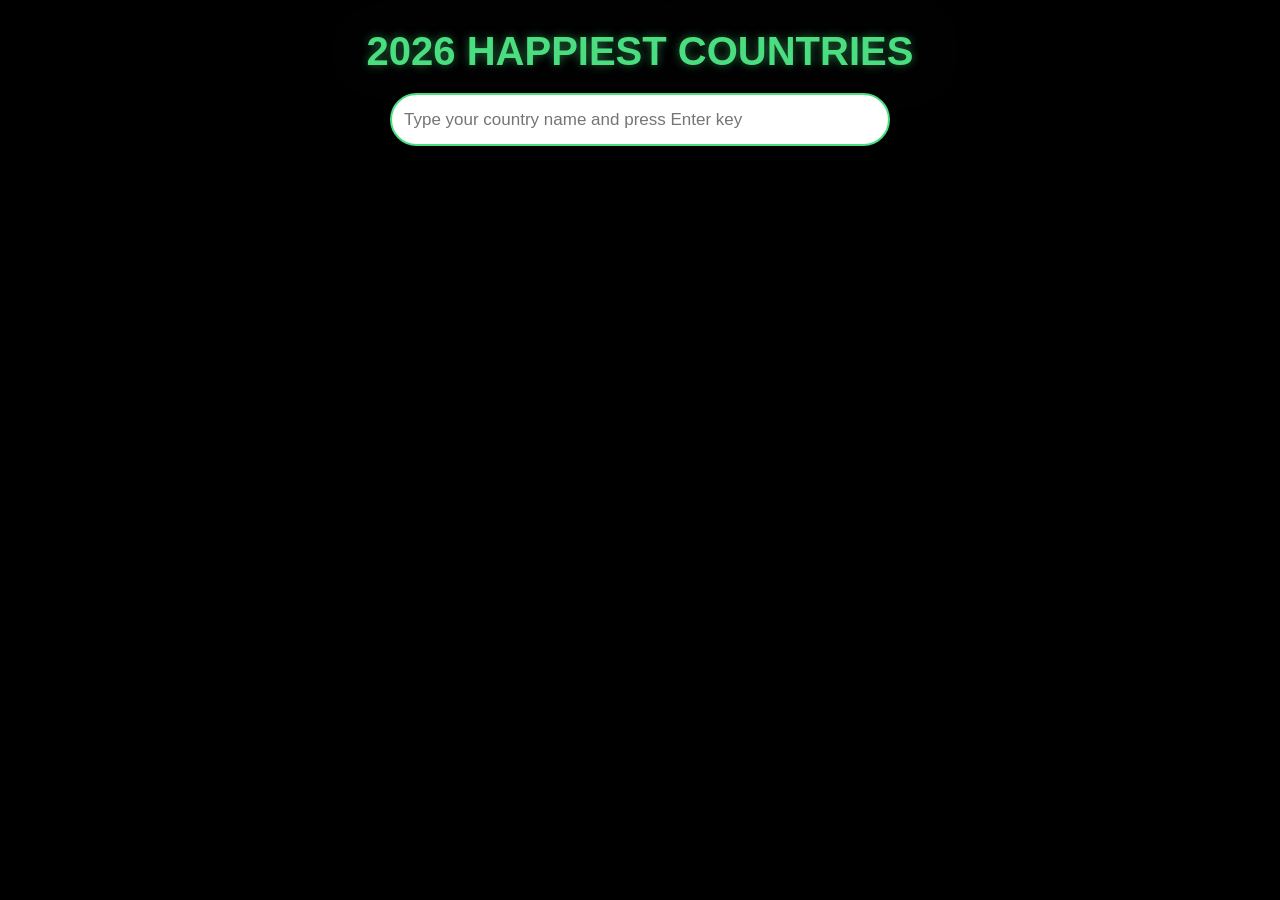
==== HAPPIEST-COUNTRIES-IN-2026(FRONT-END)/happiest-countries.html @ 95a08b8c "Initial commit: clean HTML, CSS, and JS" ====
<!DOCTYPE html>
<html lang="en">
<head>
    <meta charset="UTF-8">
    <meta name="viewport" content="width=device-width, initial-scale=1.0">
    <title>THE HAPPIEST COUNTRIES IN 2026</title>
    
    <link rel="stylesheet" href="https://stackpath.bootstrapcdn.com/bootstrap/4.5.2/css/bootstrap.min.css" integrity="sha384-JcKb8q3iqJ61gNV9KGb8thSsNjpSL0n8PARn9HuZOnIxN0hoP+VmmDGMN5t9UJ0Z" crossorigin="anonymous" />
    <script src="https://code.jquery.com/jquery-3.5.1.slim.min.js" integrity="sha384-DfXdz2htPH0lsSSs5nCTpuj/zy4C+OGpamoFVy38MVBnE+IbbVYUew+OrCXaRkfj" crossorigin="anonymous"></script>
    <script src="https://cdn.jsdelivr.net/npm/popper.js@1.16.1/dist/umd/popper.min.js" integrity="sha384-9/reFTGAW83EW2RDu2S0VKaIzap3H66lZH81PoYlFhbGU+6BZp6G7niu735Sk7lN" crossorigin="anonymous"></script>
    <script src="https://stackpath.bootstrapcdn.com/bootstrap/4.5.2/js/bootstrap.min.js" integrity="sha384-B4gt1jrGC7Jh4AgTPSdUtOBvfO8shuf57BaghqFfPlYxofvL8/KUEfYiJOMMV+rV" crossorigin="anonymous"></script>
    
    <link rel="stylesheet" href="happiest-countries.css">
</head>
<body>
 <script src = "happiest-countries.js" defer></script>

 <div class="bg-container p-2">
    <div class="container">
    <div class="row">

        <div class="col-12">
            <div class="title-container text-center">
                <h1 class="title-of-the-project">2026 HAPPIEST COUNTRIES</h1>
            </div>
        </div>

        <div class="col-12">
            <div class="form-container text-center">
                 <input class="input-el" id="inputEl" type="search" placeholder="Type your country name and press Enter key" />
            </div>
        </div>

        <div class="loader-card d-none" id="loader">
            <div class="face-container">
                <div class="dark-ring"></div>
                <div class="line-face">
                    <div class="mouth-wrapper">
                        <div class="mouth"></div>
                    </div>
                </div>
            </div>
            <div class="dark-dots">
                <span></span>
                <span></span>
                <span></span>
            </div>
        </div>

        <div class="col-12">
            <div class="results-container m-2" id="resultsContainer">
                </div>
              </div>
           </div>
        </div>
     </div>
  </div>
</body>
</html>
---- HAPPIEST-COUNTRIES-IN-2026(FRONT-END)/happiest-countries.css ----
/* GLOBAL & LAYOUT CONTAINER */
.bg-container{
    min-height:100vh;
    background-color: #000;
    padding-bottom: 40px;
}

/* HEADERS & INPUTS */
.title-container{
    display:flex;
    justify-content:center;
    align-items:center;
    gap:12px;
    flex-wrap:wrap;
}

.title-of-the-project{
    font-family:'Poppins', sans-serif;
    font-weight: 700;
    margin-top:18.75px;
    color:#4ade80;
    text-shadow: 0 0 10px rgba(74, 222, 128, 0.5), 0 0 120px rgba(74, 222, 128, 0.3);
}

.input-el{
    background: #fff;
    border: 2px solid #4ade80;
    border-radius: 30px;
    color:#111827;
    font-family: 'Nunito', sans-serif;
    outline: none;
    font-size: 17px;
    padding:12px;
    margin-top: 10px;
    width: 500px;
    max-width: 90%;
}

.input-el:focus{
    box-shadow: 0 0 15px rgba(74, 222, 128, 0.4);
}

/* COUNTRY SEARCH RESULTS CONTAINER */
.results-container{
   padding: 4px;
}

.country-all-details-container{
    margin-top: 25px;
    border-radius: 20px;  
    border:1px solid rgba(255, 255, 255, 0.08);
    background: linear-gradient(135deg, rgb(25, 25, 25), rgb(45, 45, 45));
    box-shadow: 0 0 20px rgba(74, 222, 128, 0.15);
    overflow: hidden;
    transition: all 0.3s ease;
}

.country-all-details-container:hover{
    transform: translateY(-5px);
    box-shadow: 0 0 30px rgba(74, 222, 128, 0.25);
}

.heading-el{
    text-align: center;
    font-family: "Georgia";
    font-weight: bold;
    font-size: 55px;
    margin: 15px 0;
    color:white;
    letter-spacing: 2px;
}

hr{
    border:0;
    border-top: 1px solid #3a3a3a;
    margin: 20px 0;
}

.text-and-image-container{
    display: flex;
    justify-content: space-between;
    align-items: center;
    padding: 20px;
    flex-wrap: wrap;
}

.text-container{
    padding: 5px;
}

.rank,
.happiness-score{
    font-family:"Georgia";
    font-weight:700;
    font-size: 24px;
    color:#f5f5f5;
}

.span-el{
    font-size: 22px;
    color:#ffffff91;
    margin: 2px;
}

.image-container{
    padding: 5px;
    text-align: center;
    margin-left: auto;
}

.flag{
    height: auto;
    width: 200px;
    margin-right: 20px;
    border-radius: 10px;
    box-shadow: 0 0 15px rgba(255, 255, 255, 0.15);
}

.description-container{
    padding: 10px;
}

.description{
    font-family:"Georgia";
    font-size: 1.2rem;
    color:#e5e5e5;
    line-height: 1.9;
}

strong{
    color: aliceblue;
    font-weight: bold;
}

h6{
    text-align: center;
    font-size: 21px;
    color: #f5f5f5;
    margin-top: 12px;
}

/* LOADER COMPONENT & ANIMATIONS */
.loader-card {
    display: flex;
    flex-direction: row;
    align-items: center;
    justify-content: center;
    font-family: system-ui, -apple-system, sans-serif;
    padding: 16px;
    max-width: 240px;
    margin: 20px auto;
    gap: 12px;
}

.face-container {
    position: relative;
    width: 30px;
    height: 30px;
    flex-shrink: 0;
}

.dark-ring {
    width: 100%;
    height: 100%;
    border-radius: 50%;
    border: 2px solid whitesmoke;
    box-sizing: border-box;
}

.line-face {
    position: absolute;
    top: 50%;
    left: 50%;
    transform: translate(-50%, -50%);
    width: 18px;
    height: 18px;
}

.line-face::before, .line-face::after {
    content: "";
    position: absolute;
    top: 4px;
    width: 3px;
    height: 3px;
    background-color: whitesmoke;
    border-radius: 50%;
}

.line-face::before { left: 2.5px; }
.line-face::after { right: 2.5px; }

.mouth-wrapper {
    position: absolute;
    bottom: 2px;
    left: 50%;
    transform: translateX(-50%);
    width: 12px;
    height: 6px;
    overflow: hidden;
}

.mouth {
    width: 12px;
    height: 12px;
    border: 2px solid whitesmoke;
    border-radius: 50%;
    box-sizing: border-box;
    position: absolute;
    animation: smileGrow 3s ease-in-out infinite;
}

.dark-dots {
    display: flex;
    align-items: center;
    gap: 4px;
    height: 30px;
}

.dark-dots span {
    display: inline-block;
    width: 4px;
    height: 4px;
    background-color: whitesmoke;
    border-radius: 50%;
    animation: dotHorizontalFlow 1.4s ease-in-out infinite;
}

.dark-dots span:nth-child(1) { animation-delay: 0s; }
.dark-dots span:nth-child(2) { animation-delay: 0.2s; }
.dark-dots span:nth-child(3) { animation-delay: 0.4s; }

@keyframes smileGrow {
    0%, 100% {
        top: 2px;
        border-radius: 0%;
        border-top: none;
        border-left: none;
        border-right: none;
    }
    40%, 70% {
        top: -6px;
        border-radius: 50%;
        border-top: 2px solid transparent;
    }
}

@keyframes dotHorizontalFlow {
    0%, 100% {
        transform: scale(1);
        opacity: 0.4;
    }
    35% {
        transform: scale(1.5);
        opacity: 1;
    }
}

/* RESPONSIVE MEDIA QUERIES */
@media screen and (max-width:768px){
    .title-of-the-project{
        font-size:32px;
        text-align:center;
    }

    .heading-el{
        font-size:36px;
    }

    .text-and-image-container{
        flex-direction:column;
        text-align:center;
    }

    .rank,
    .happiness-score{
        font-size:18px;
    }

    .description{
        font-size:1rem;
    }
}
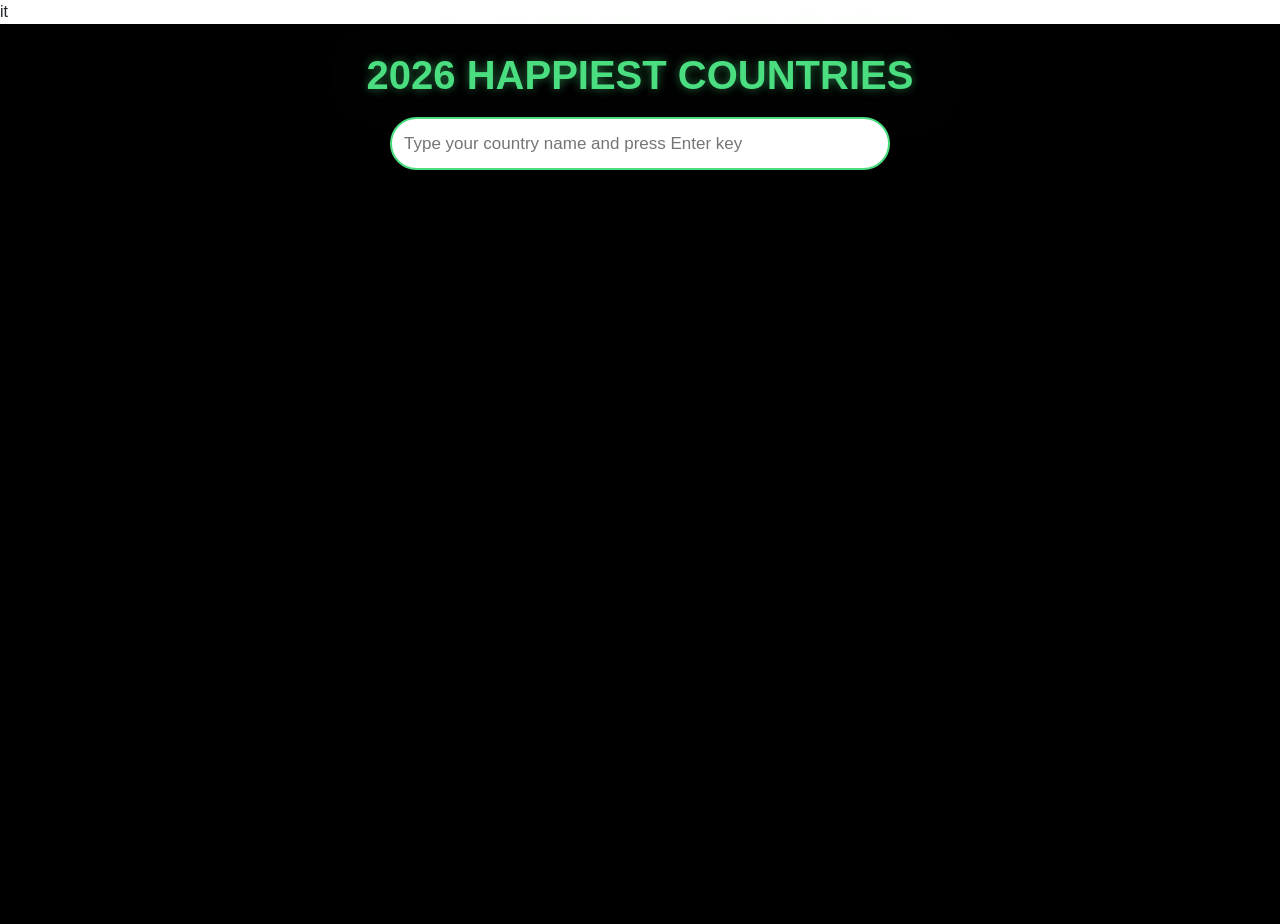
==== commit 4467ea5c: "Added project files" ====
--- a/HAPPIEST-COUNTRIES-IN-2026(FRONT-END)/happiest-countries.html
+++ b/HAPPIEST-COUNTRIES-IN-2026(FRONT-END)/happiest-countries.html
@@ -12,7 +12,7 @@
     
     <link rel="stylesheet" href="happiest-countries.css">
 </head>
-<body>
+it<body>
  <script src = "happiest-countries.js" defer></script>
 
  <div class="bg-container p-2">
